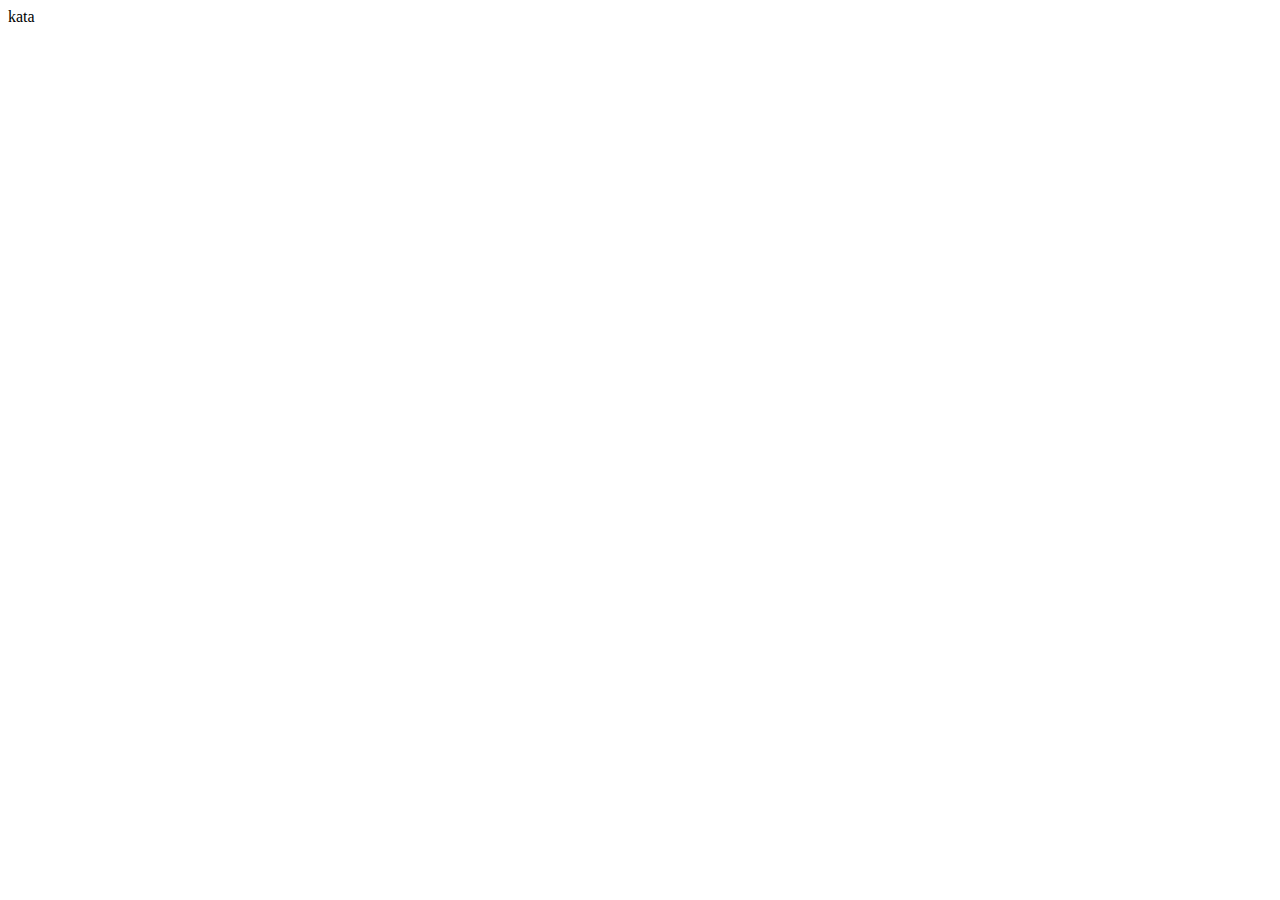
==== kata/index.html @ 013319c3 "[change] add kata index.html+app.css" ====
<!DOCTYPE html>
<html lang="en">

<head>
  <meta charset="UTF-8">
  <meta
    http-equiv="X-UA-Compatible"
    content="IE=edge"
  >
  <meta
    name="viewport"
    content="width=device-width, initial-scale=1.0"
  >
  <title>Document</title>
  <link
    rel="stylesheet"
    href="./css/app.css"
  >
</head>

<body>
  kata
</body>

</html>
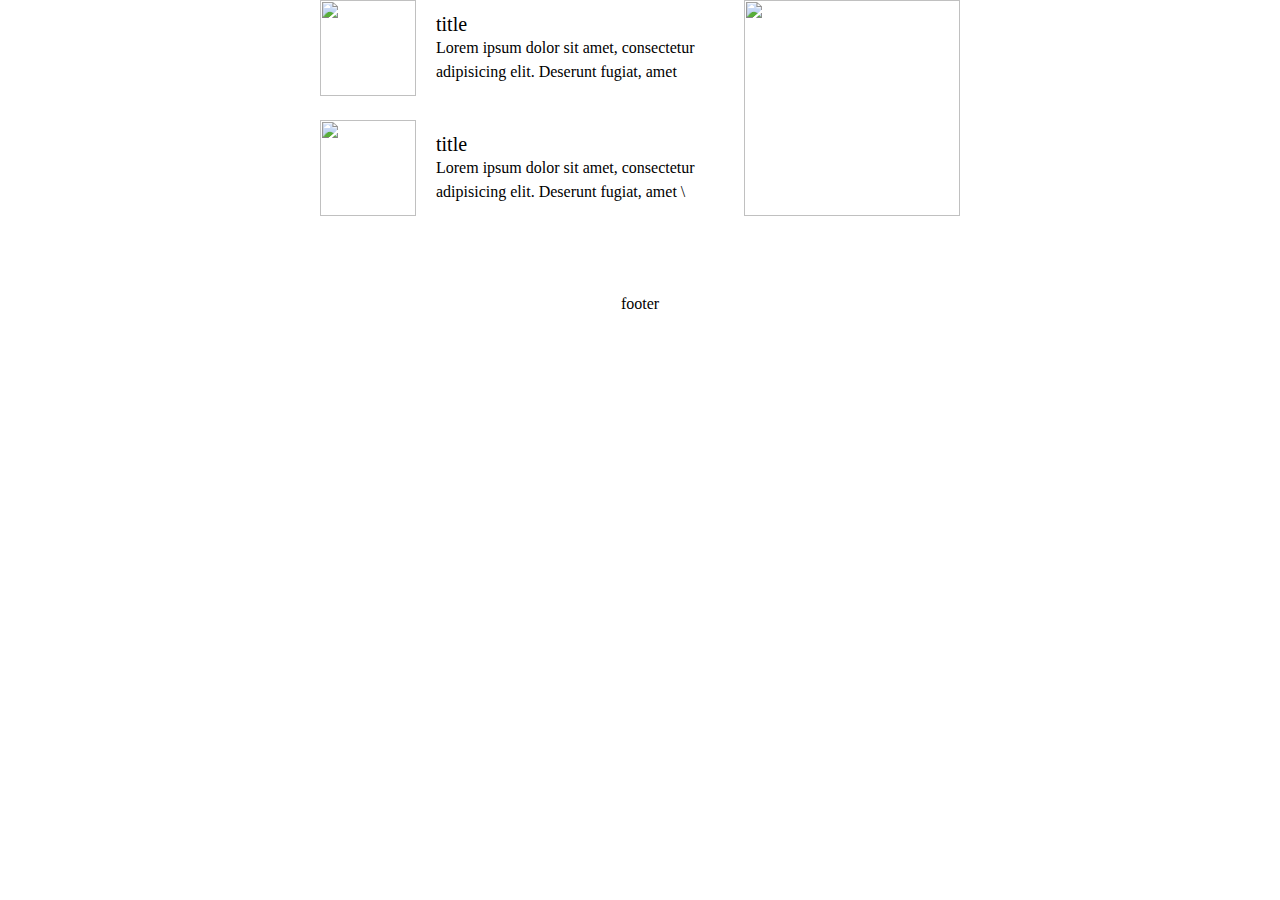
==== commit c3de037a: "[change] change css reset" ====
--- a/kata/index.html
+++ b/kata/index.html
@@ -19,7 +19,43 @@
 </head>
 
 <body>
-  kata
+  <div class="wrap">
+    <div class="new-sec">
+      <div class="new-sec_container">
+        <div class="new-sec_item">
+          <img
+            src="https://fakeimg.pl/96x96/?text=image"
+            alt=""
+          >
+          <div class="new-sec_content">
+            <p class="new-sec_item-title">title</p>
+            <p class="new-sec_item-text">Lorem ipsum dolor sit amet, consectetur
+              adipisicing elit. Deserunt fugiat, amet </p>
+          </div>
+        </div>
+        <div class="new-sec_item">
+          <img
+            src="https://fakeimg.pl/96x96/?text=image"
+            alt=""
+          >
+          <div class="new-sec_content">
+            <p class="new-sec_item-title">title</p>
+            <p class="new-sec_item-text">Lorem ipsum dolor sit amet, consectetur
+              adipisicing elit. Deserunt fugiat, amet \</p>
+            <p class="new-sec_item-text"></p>
+          </div>
+        </div>
+      </div>
+      <img
+        src="https://fakeimg.pl/216x216/?text=image"
+        alt=""
+        class="ad-img"
+      >
+    </div>
+    <div class="footer">
+      <p>footer</p>
+    </div>
+  </div>
 </body>
 
 </html>--- a/kata/css/app.css
+++ b/kata/css/app.css
@@ -0,0 +1 @@
+html,body,div,span,applet,object,iframe,h1,h2,h3,h4,h5,h6,p,blockquote,pre,a,abbr,acronym,address,big,cite,code,del,dfn,em,img,ins,kbd,q,s,samp,small,strike,strong,sub,sup,tt,var,b,u,i,center,dl,dt,dd,ol,ul,li,fieldset,form,label,legend,table,caption,tbody,tfoot,thead,tr,th,td,article,aside,canvas,details,embed,figure,figcaption,footer,header,hgroup,menu,nav,output,ruby,section,summary,time,mark,audio,video{margin:0;padding:0;border:0;font-size:100%;font:inherit;vertical-align:baseline}article,aside,details,figcaption,figure,footer,header,hgroup,menu,nav,section{display:block}body{line-height:1}ol,ul{list-style:none}blockquote,q{quotes:none}blockquote:before,blockquote:after,q:before,q:after{content:"";content:none}table{border-collapse:collapse;border-spacing:0}.wrap{margin:0 auto;width:640px;height:360px}.new-sec{display:flex}.new-sec .new-sec_container .new-sec_item{display:flex;justify-content:center;align-items:center;margin-top:24px}.new-sec .new-sec_container .new-sec_item:first-child{margin-top:0}.new-sec .new-sec_container .new-sec_item img{display:block;width:96px;height:96px}.new-sec .new-sec_container .new-sec_item .new-sec_content{margin-left:20px;width:100%}.new-sec .new-sec_container .new-sec_item .new-sec_content .new-sec_item-title{font-size:20px;line-height:1.2}.new-sec .new-sec_container .new-sec_item .new-sec_content .new-sec_item-text{font-size:16px;line-height:1.5}.new-sec .ad-img{display:block;margin-left:20px;width:216px;height:216px}.footer{margin-top:24px;padding:52px 0;width:100%;font-size:16px;line-height:1.5;text-align:center}/*# sourceMappingURL=app.css.map */
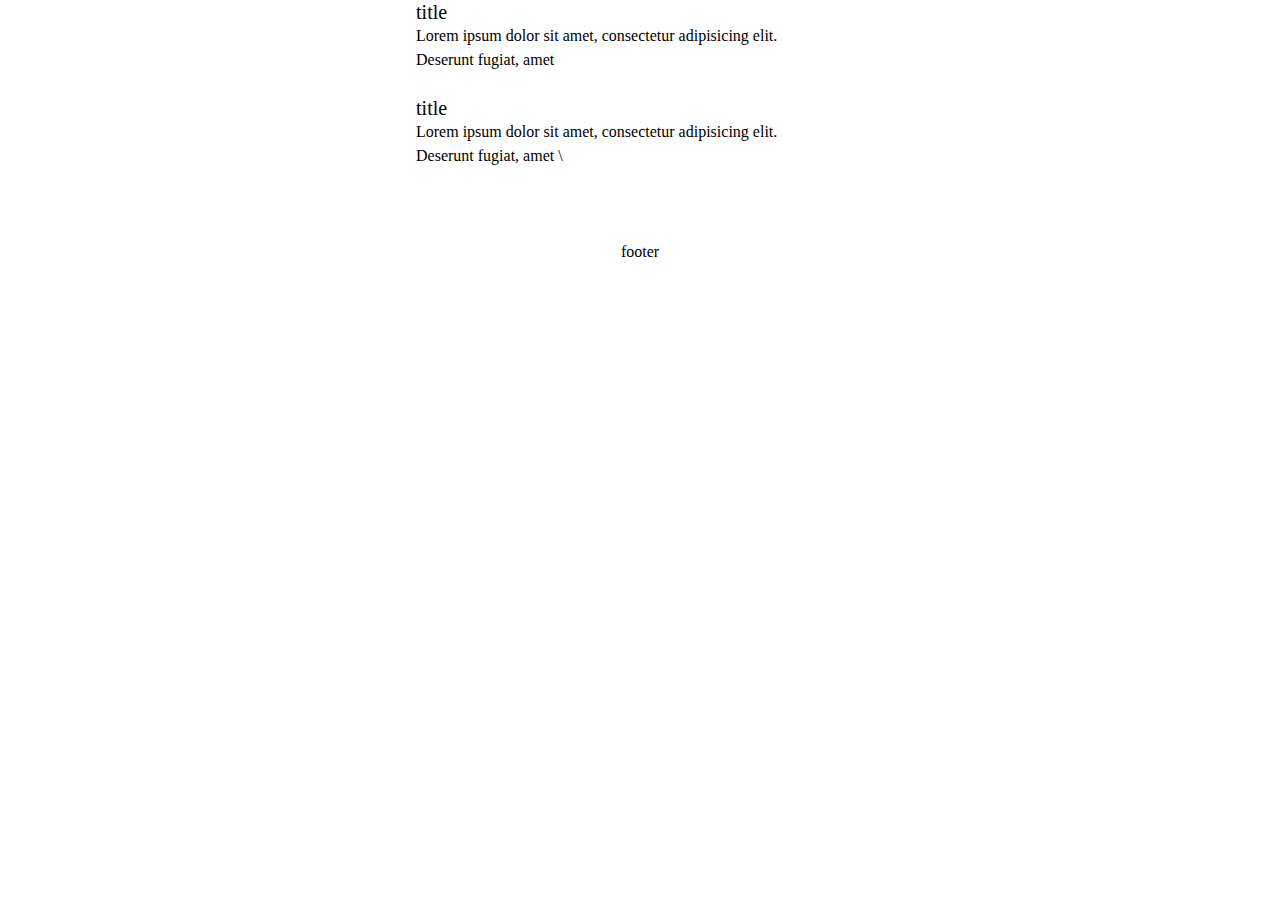
==== commit b885d331: "[layout] css fix" ====
--- a/kata/index.html
+++ b/kata/index.html
@@ -11,7 +11,7 @@
     name="viewport"
     content="width=device-width, initial-scale=1.0"
   >
-  <title>Document</title>
+  <title>Kata</title>
   <link
     rel="stylesheet"
     href="./css/app.css"
@@ -21,31 +21,31 @@
 <body>
   <div class="wrap">
     <div class="new-sec">
-      <div class="new-sec_container">
-        <div class="new-sec_item">
+      <ul>
+        <li class="new-sec_item">
           <img
             src="https://fakeimg.pl/96x96/?text=image"
             alt=""
           >
-          <div class="new-sec_content">
+          <div class="new-sec_item-content">
             <p class="new-sec_item-title">title</p>
             <p class="new-sec_item-text">Lorem ipsum dolor sit amet, consectetur
               adipisicing elit. Deserunt fugiat, amet </p>
           </div>
-        </div>
-        <div class="new-sec_item">
+        </li>
+        <li class="new-sec_item">
           <img
             src="https://fakeimg.pl/96x96/?text=image"
             alt=""
           >
-          <div class="new-sec_content">
+          <div class="new-sec_item-content">
             <p class="new-sec_item-title">title</p>
             <p class="new-sec_item-text">Lorem ipsum dolor sit amet, consectetur
               adipisicing elit. Deserunt fugiat, amet \</p>
             <p class="new-sec_item-text"></p>
           </div>
-        </div>
-      </div>
+        </li>
+      </ul>
       <img
         src="https://fakeimg.pl/216x216/?text=image"
         alt=""
--- a/kata/css/app.css
+++ b/kata/css/app.css
@@ -1 +1 @@
-html,body,div,span,applet,object,iframe,h1,h2,h3,h4,h5,h6,p,blockquote,pre,a,abbr,acronym,address,big,cite,code,del,dfn,em,img,ins,kbd,q,s,samp,small,strike,strong,sub,sup,tt,var,b,u,i,center,dl,dt,dd,ol,ul,li,fieldset,form,label,legend,table,caption,tbody,tfoot,thead,tr,th,td,article,aside,canvas,details,embed,figure,figcaption,footer,header,hgroup,menu,nav,output,ruby,section,summary,time,mark,audio,video{margin:0;padding:0;border:0;font-size:100%;font:inherit;vertical-align:baseline}article,aside,details,figcaption,figure,footer,header,hgroup,menu,nav,section{display:block}body{line-height:1}ol,ul{list-style:none}blockquote,q{quotes:none}blockquote:before,blockquote:after,q:before,q:after{content:"";content:none}table{border-collapse:collapse;border-spacing:0}.wrap{margin:0 auto;width:640px;height:360px}.new-sec{display:flex}.new-sec .new-sec_container .new-sec_item{display:flex;justify-content:center;align-items:center;margin-top:24px}.new-sec .new-sec_container .new-sec_item:first-child{margin-top:0}.new-sec .new-sec_container .new-sec_item img{display:block;width:96px;height:96px}.new-sec .new-sec_container .new-sec_item .new-sec_content{margin-left:20px;width:100%}.new-sec .new-sec_container .new-sec_item .new-sec_content .new-sec_item-title{font-size:20px;line-height:1.2}.new-sec .new-sec_container .new-sec_item .new-sec_content .new-sec_item-text{font-size:16px;line-height:1.5}.new-sec .ad-img{display:block;margin-left:20px;width:216px;height:216px}.footer{margin-top:24px;padding:52px 0;width:100%;font-size:16px;line-height:1.5;text-align:center}/*# sourceMappingURL=app.css.map */
+html,body,div,span,applet,object,iframe,h1,h2,h3,h4,h5,h6,p,blockquote,pre,a,abbr,acronym,address,big,cite,code,del,dfn,em,img,ins,kbd,q,s,samp,small,strike,strong,sub,sup,tt,var,b,u,i,center,dl,dt,dd,ol,ul,li,fieldset,form,label,legend,table,caption,tbody,tfoot,thead,tr,th,td,article,aside,canvas,details,embed,figure,figcaption,footer,header,hgroup,menu,nav,output,ruby,section,summary,time,mark,audio,video{margin:0;padding:0;border:0;font-size:100%;font:inherit;vertical-align:baseline}article,aside,details,figcaption,figure,footer,header,hgroup,menu,nav,section{display:block}body{line-height:1}ol,ul{list-style:none}blockquote,q{quotes:none}blockquote:before,blockquote:after,q:before,q:after{content:"";content:none}table{border-collapse:collapse;border-spacing:0}.wrap{margin:0 auto;width:640px}.new-sec{display:flex}.new-sec .ad-img{display:block;margin-left:20px;width:216px}.new-sec_item{display:flex;justify-content:center;align-items:center;margin-top:24px}.new-sec_item:first-child{margin-top:0}.new-sec_item img{display:block;width:96px}.new-sec_item .new-sec_item-content{margin-left:20px;width:100%}.new-sec_item .new-sec_item-content .new-sec_item-title{font-size:20px;line-height:1.2}.new-sec_item .new-sec_item-content .new-sec_item-text{font-size:16px;line-height:1.5}.footer{margin-top:24px;padding:48px 0;width:100%;font-size:16px;line-height:1.5;text-align:center}/*# sourceMappingURL=app.css.map */
